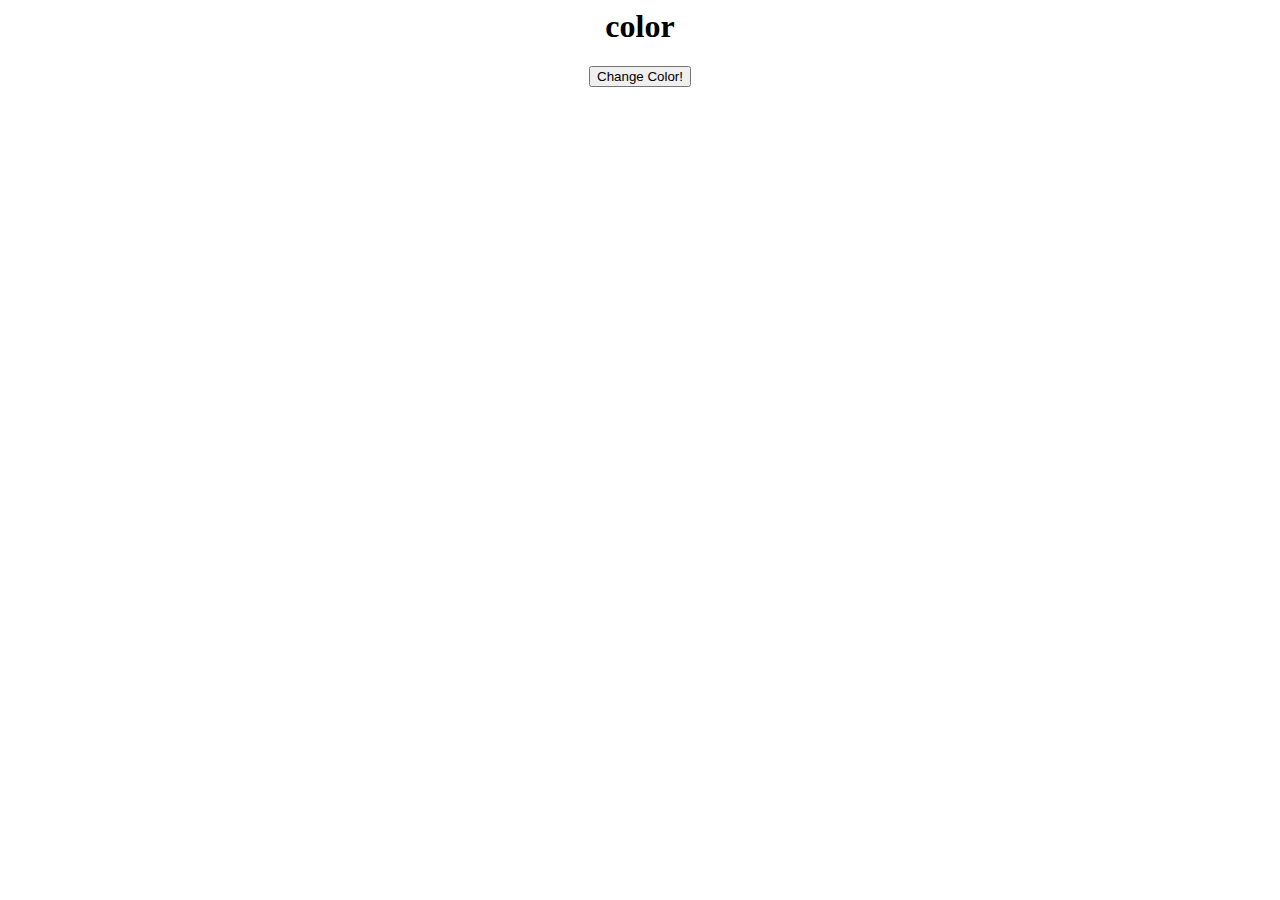
==== randomBackgroundColor/index.html @ 7548773d "first commit random background with DOM" ====
<html lang="en">
<head>
    <meta charset="UTF-8">
    <meta name="viewport" content="width=device-width, initial-scale=1.0">
    <title>Random Color</title>
</head>
<body style="text-align: center;">
    <h1>color</h1>
    <button>Change Color!</button>
</body>
<script src="app.js"></script>
</html>
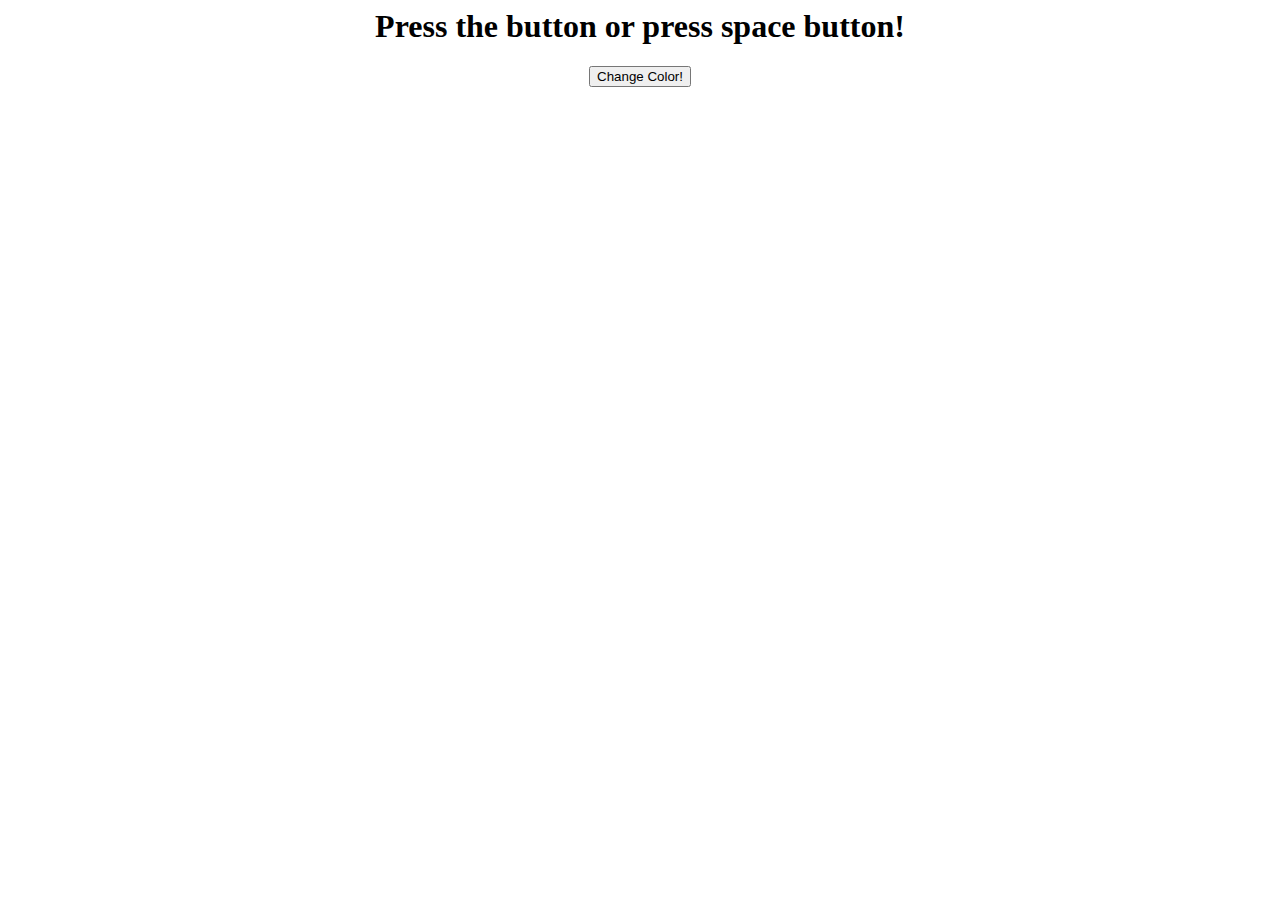
==== commit 5168651c: "added save this color button" ====
--- a/randomBackgroundColor/index.html
+++ b/randomBackgroundColor/index.html
@@ -2,11 +2,11 @@
 <head>
     <meta charset="UTF-8">
     <meta name="viewport" content="width=device-width, initial-scale=1.0">
+    <script src="app.js" async></script>
     <title>Random Color</title>
 </head>
 <body style="text-align: center;">
-    <h1>color</h1>
+    <h1>Press the button or press space button!</h1>
     <button>Change Color!</button>
 </body>
-<script src="app.js"></script>
 </html>